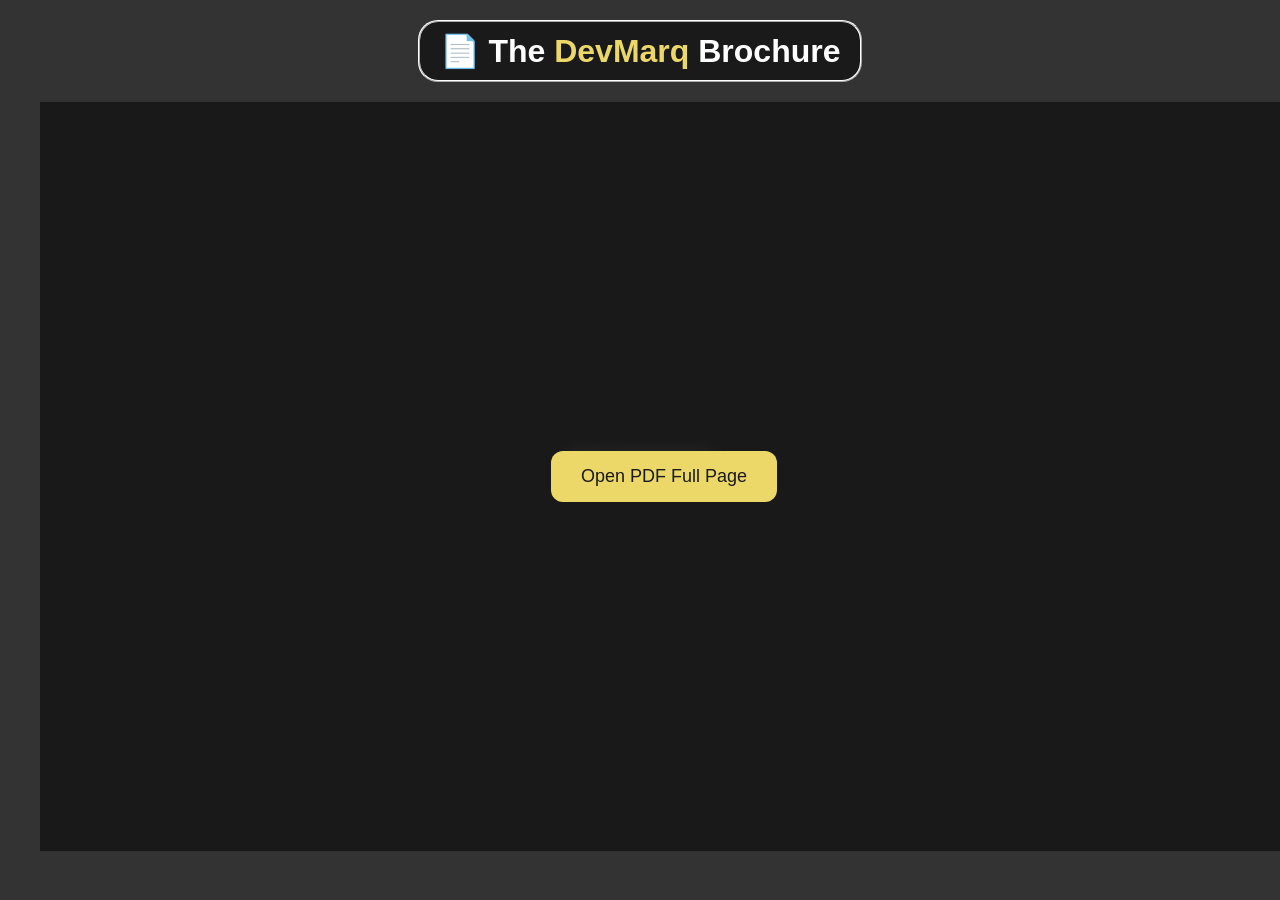
==== brochure/index.html @ 2d607f93 "Add files via upload" ====
<!DOCTYPE html>
<html lang="en">
<head>
  <meta charset="UTF-8">
  <meta name="viewport" content="width=device-width, initial-scale=1.0">
  <meta name="author" content="The DevMarq" />
  <meta name="description" content="Explore The DevMarq brochure — a creative & digital growth support agency helping brands and individuals with design, marketing, and tech solutions." />
  <meta name="keywords" content="The DevMarq, digital marketing, creative agency, social media, brochure, branding, website development" />
  <title>The DevMarq Brochure</title>
  <style>
    body {
      margin: 0;
      background: #333;
      color: #fff;
      display: flex;
      flex-direction: column;
      align-items: center;
      font-family: "Trebuchet MS", "Helvetica Neue", Helvetica, Arial, sans-serif;
    }

    h1 {
      margin: 20px;
      font-size: 24px;
      background: #1a1a1a; 
      color: #fff; 
      padding: 10px 20px; 
      border-radius: 20px; 
      border: ridge 2px #fff; 
    }

    @media (min-width: 480px) {
      h1 { font-size: 24px; }
    }

    @media (min-width: 1024px) {
      h1 { font-size: 32px; }
    }

    .pdf-container {
      position: relative;
      width: 100vw;
      max-width: 1200px;
      height: 80vh;   /* fills most of screen */
    }

    embed {
      width: 100%;
      height: 100%;
      border: none;
      filter: blur(8px);           /* blur the PDF */
      pointer-events: none;        /* prevent interaction */
    }

    .overlay {
      position: absolute;
      top: 0;
      left: 0;
      width: 104%;
      height: 104%;
      display: flex;
      justify-content: center;
      align-items: center;
      background: rgba(0,0,0,0.5); /* dark overlay */
    }

    .overlay button {
      padding: 15px 30px;
      font-size: 18px;
      border: none;
      border-radius: 12px;
      cursor: pointer;
      background: #ECD868;
      color: #1a1a1a;
      transition: background 0.3s;
    }

    .overlay button:hover {
      background: #fff;
    }

  </style>
</head>
<body>

  <h1>📄 The <span style="color:#ECD868;">DevMarq</span> Brochure</h1>

  <div class="pdf-container">
    <embed 
    src="https://cdn.jsdelivr.net/gh/TheDevMarq/The-DevMarq-Brochure@main/THE_DEVMARQ_BROCHURE.pdf#view=FitH" 
    type="application/pdf">
    <div class="overlay">
      <button onclick="openPDF()">Open PDF Full Page</button>
    </div>
  </div>

  <script>
    function openPDF() {
      window.open('https://cdn.jsdelivr.net/gh/TheDevMarq/The-DevMarq-Brochure@main/THE_DEVMARQ_BROCHURE.pdf', '_blank'); // opens full-page / native viewer
    }
  </script>

</body>
</html>
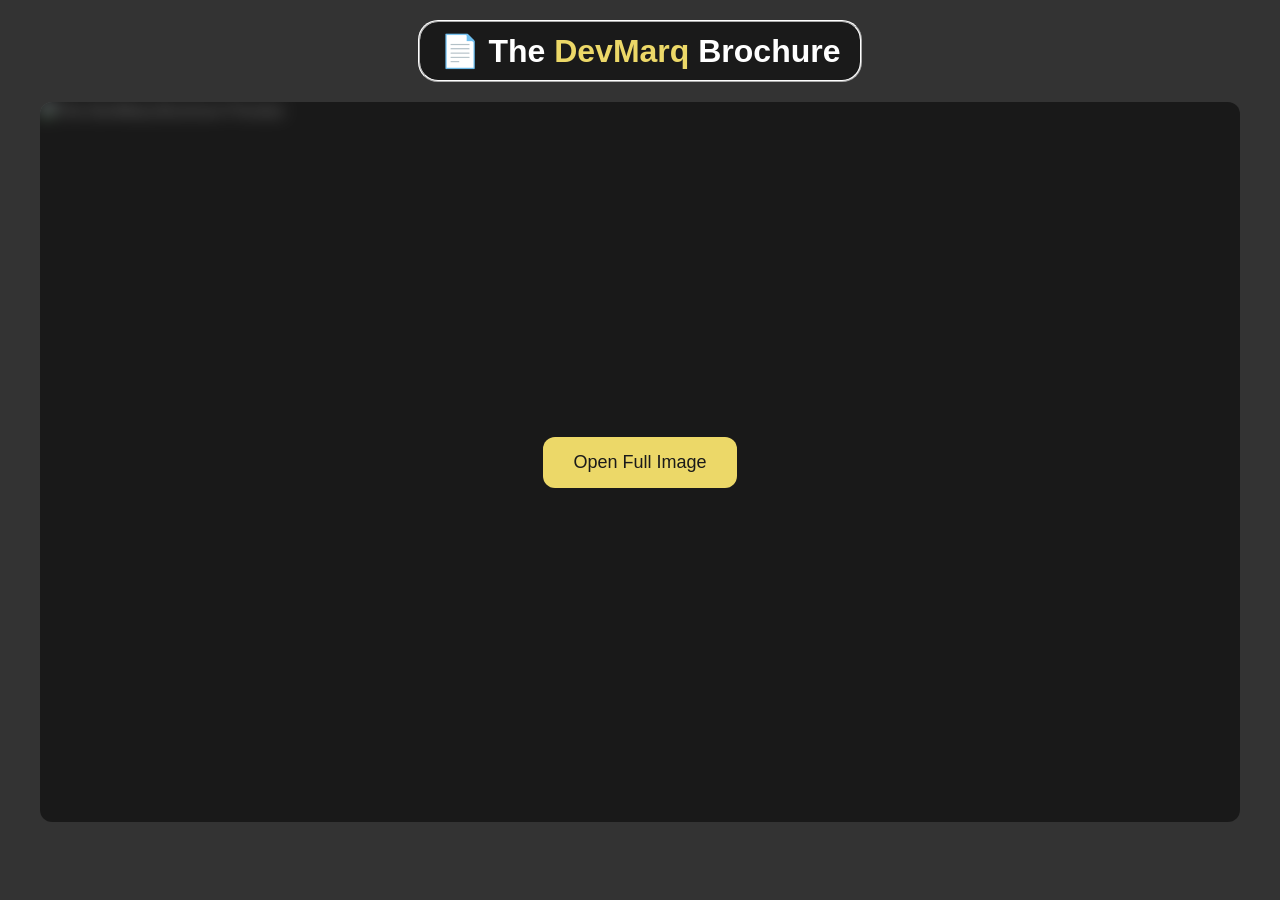
==== commit dbde91d3: "Update index.html" ====
--- a/brochure/index.html
+++ b/brochure/index.html
@@ -7,6 +7,7 @@
   <meta name="description" content="Explore The DevMarq brochure — a creative & digital growth support agency helping brands and individuals with design, marketing, and tech solutions." />
   <meta name="keywords" content="The DevMarq, digital marketing, creative agency, social media, brochure, branding, website development" />
   <title>The DevMarq Brochure</title>
+
   <style>
     body {
       margin: 0;
@@ -21,46 +22,42 @@
     h1 {
       margin: 20px;
       font-size: 24px;
-      background: #1a1a1a; 
-      color: #fff; 
-      padding: 10px 20px; 
-      border-radius: 20px; 
-      border: ridge 2px #fff; 
-    }
-
-    @media (min-width: 480px) {
-      h1 { font-size: 24px; }
+      background: #1a1a1a;
+      color: #fff;
+      padding: 10px 20px;
+      border-radius: 20px;
+      border: ridge 2px #fff;
     }
 
     @media (min-width: 1024px) {
       h1 { font-size: 32px; }
     }
 
-    .pdf-container {
+    .image-container {
       position: relative;
       width: 100vw;
       max-width: 1200px;
-      height: 80vh;   /* fills most of screen */
+      height: 80vh;
+      overflow: hidden;
+      border-radius: 12px;
     }
 
-    embed {
+    .image-container img {
       width: 100%;
       height: 100%;
-      border: none;
-      filter: blur(8px);           /* blur the PDF */
-      pointer-events: none;        /* prevent interaction */
+      object-fit: contain;
+      filter: blur(8px);
+      transition: filter 0.4s ease;
+      pointer-events: none;
     }
 
     .overlay {
       position: absolute;
-      top: 0;
-      left: 0;
-      width: 104%;
-      height: 104%;
+      inset: 0;
       display: flex;
       justify-content: center;
       align-items: center;
-      background: rgba(0,0,0,0.5); /* dark overlay */
+      background: rgba(0,0,0,0.5);
     }
 
     .overlay button {
@@ -71,31 +68,37 @@
       cursor: pointer;
       background: #ECD868;
       color: #1a1a1a;
-      transition: background 0.3s;
+      transition: all 0.3s ease;
     }
 
     .overlay button:hover {
       background: #fff;
+      transform: scale(1.05);
     }
-
   </style>
 </head>
+
 <body>
 
   <h1>📄 The <span style="color:#ECD868;">DevMarq</span> Brochure</h1>
 
-  <div class="pdf-container">
-    <embed 
-    src="https://cdn.jsdelivr.net/gh/TheDevMarq/The-DevMarq-Brochure@main/THE_DEVMARQ_BROCHURE.pdf#view=FitH" 
-    type="application/pdf">
+  <div class="image-container">
+    <img 
+      src="https://cdn.jsdelivr.net/gh/TheDevMarq/The-DevMarq-Assets@main/brochure/The_Devmarq_Brochure.webp"
+      alt="The DevMarq Brochure Preview"
+      loading="lazy"
+    >
     <div class="overlay">
-      <button onclick="openPDF()">Open PDF Full Page</button>
+      <button onclick="openImage()">Open Full Image</button>
     </div>
   </div>
 
   <script>
-    function openPDF() {
-      window.open('https://cdn.jsdelivr.net/gh/TheDevMarq/The-DevMarq-Brochure@main/THE_DEVMARQ_BROCHURE.pdf', '_blank'); // opens full-page / native viewer
+    function openImage() {
+      window.open(
+        'https://cdn.jsdelivr.net/gh/TheDevMarq/The-DevMarq-Assets@main/brochure/The_Devmarq_Brochure.webp',
+        '_blank'
+      );
     }
   </script>
 
